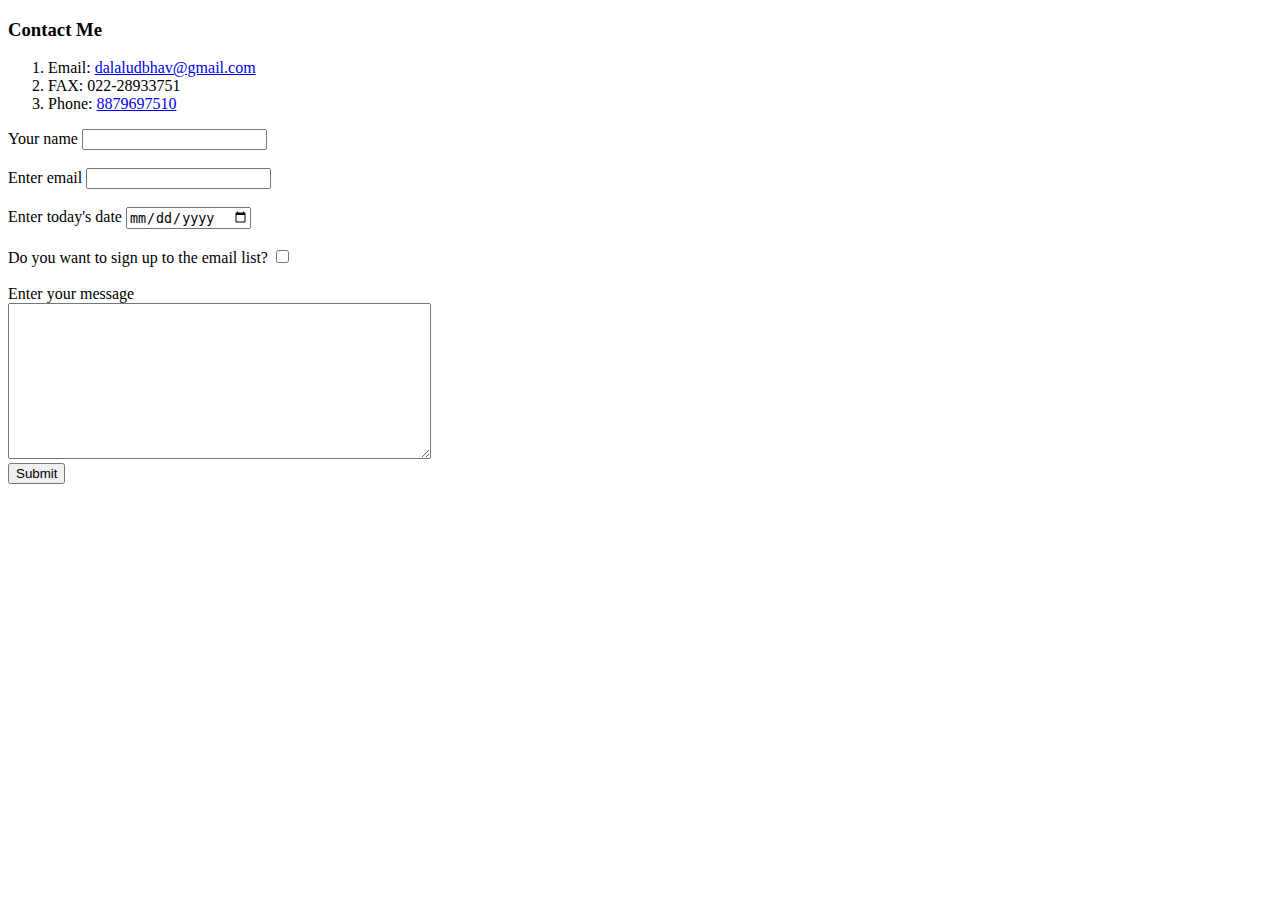
==== contactme.html @ 797a5183 "Initial CV files uploaded" ====
<!DOCTYPE html>
<html lang="en" dir="ltr">
  <head>
    <meta charset="utf-8">
    <title>Contact me</title>
  </head>
  <body>
<h3>Contact Me</h3>
<ol>
  <li>
    Email: <a href="mailto:dalaludbhav@gmail.com">dalaludbhav@gmail.com</a>
  </li>
  <li>
    FAX: 022-28933751
  </li>
  <li>
    Phone: <a href="tel:+918879697510">8879697510</a>
  </li>
</ol>
<form action="mailto:dalaludbhav@gmail.com" method="post" enctype="text/plain">
  <label for="">Your name</label>
  <input type="text" name="yourName" value="">
  <br><br>
  <label for=""></label>Enter email</label>
  <input type="email" name="yourEmail" value="">
  <br><br>
  <label for="">Enter today's date</label>
  <input type="date" name="date" value="">
  <br><br>
  <label for="">Do you want to sign up to the email list?</label>
  <input type="checkbox" name="signup" value="">
  <br><br>
  <label for="">Enter your message</label>
  <br>
  <textarea name="yourMessage" rows="10" cols="50"></textarea>
<br>
  <input type="submit" name="">
</form>
  </body>
</html>
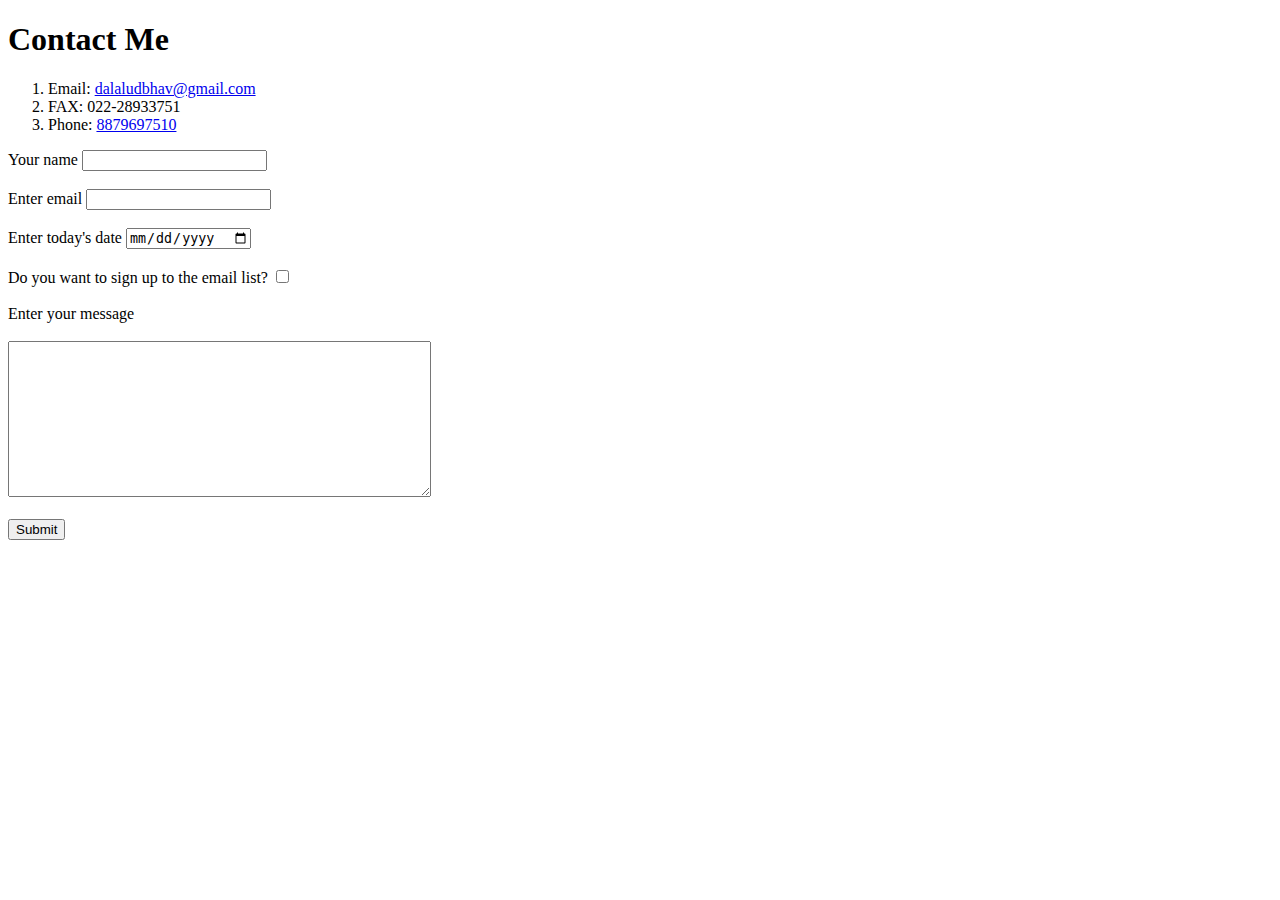
==== commit d74341e6: "Added styles link" ====
--- a/contactme.html
+++ b/contactme.html
@@ -3,9 +3,10 @@
   <head>
     <meta charset="utf-8">
     <title>Contact me</title>
+    <link rel="stylesheet" href="css/styles.css">
   </head>
   <body>
-<h3>Contact Me</h3>
+<h1>Contact Me</h1>
 <ol>
   <li>
     Email: <a href="mailto:dalaludbhav@gmail.com">dalaludbhav@gmail.com</a>
@@ -21,7 +22,7 @@
   <label for="">Your name</label>
   <input type="text" name="yourName" value="">
   <br><br>
-  <label for=""></label>Enter email</label>
+  <label for="">Enter email</label>
   <input type="email" name="yourEmail" value="">
   <br><br>
   <label for="">Enter today's date</label>
@@ -31,9 +32,9 @@
   <input type="checkbox" name="signup" value="">
   <br><br>
   <label for="">Enter your message</label>
-  <br>
+  <br><br>
   <textarea name="yourMessage" rows="10" cols="50"></textarea>
-<br>
+<br><br>
   <input type="submit" name="">
 </form>
   </body>
